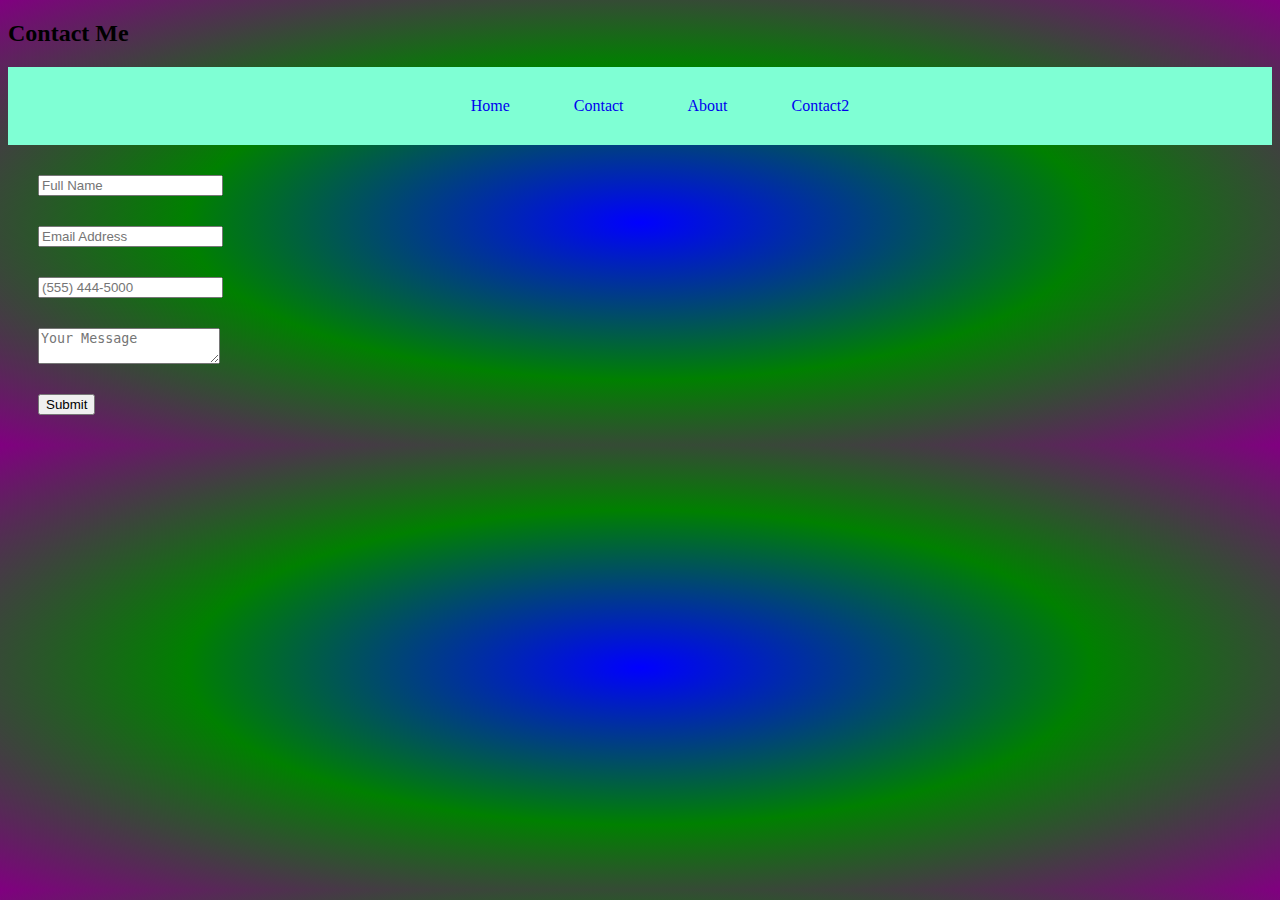
==== Contact.html @ ee9c1453 "first commit" ====
<!DOCTYPE html>
<html lang="en">
<head>
    <meta charset="UTF-8">
    <meta name="viewport" content="width=device-width, initial-scale=1.0">
    <title>Contact Page</title>
    <link rel="stylesheet" href="style.css">
</head>
<body>
    <h2>Contact Me<h2></h2>

        <header>
            <nav>   
        <ul>
            <a href="Index.html"><li>Home</li></a>
            <a href="Contact.html"><li>Contact</li></a>
            <a href="About.html"><li>About</li></a>
            <li><a href="Contact2.html">Contact2</a></li>
               
        </ul>
            </nav>
        </header>

        <form>
         <input type="text" name="name" placeholder="Full Name" required>
         <input type="email" name="email" placeholder="Email Address" required>
         <input type="tel" name="phone_number" placeholder="(555) 444-5000"  pattern="[\(]\d{3}[\)]\d{3}[\-]\d{4}" required>
         <textarea name="message" placeholder="Your Message"></textarea>
         <button type="submit">Submit</button>
        </form>
    
</body>
</html>
---- style.css ----
h1 {
    text-align: center;
    color: red;
    text-shadow: 4px 4px 5px red;
}

.title {
    color: Orange;
}

#italic {
color: green
}

nav{
    background-color: aquamarine;
    text-align: center;
}

a{
    text-decoration-line: none;
}

nav ul {
    list-style: none;
}

nav li {
    display: inline-block;
    padding: 30px;
}

.container {
    border:10px dashed limegreen;
    margin:50px 5px 25px 0px;
    padding: 30px 0px 10px 35px;
}
.box {
    background: blue;
    height: 200px;
    width: 200px;
    margin: 10px;
    /*display: inline-block;*/
    
   }

@keyframes fadeMe {
    0% {
        opacity: 1;
    }
    100% {
        opacity: 0;
    }
}

#box1 {
    animation-name: fadeMe;
    animation-duration: 4s;
    animation-iteration-count: infinite;
    animation-timing-function: linear;
}

@keyframes rotation {
    0% {transform: rotate(360deg);}
    50% {transform: rotate(180deg);}
    100% {transform: rotate(360deg);}
}

#box2 {
    animation-name: rotation;
    animation-duration:5s;
    animation-iteration-count: infinite;
    animation-timing-function: ease-in-out;
    border-radius: 10%;
    background-image: radial-gradient(circle, purple, orange, yellow, pink, purple); ;
}

@keyframes getBigger {
0% { transform: scale(1);}
50% { transform: scale(2);}
100% { transform: scale(.5);}

}

#box3 {
    animation: getBigger 6s infinite ease-in;
    border-radius: 50%;
    background-color: orange;
}

@keyframes changeColors {
    0% {background-color:  grey;}
    25% {background-color: purple;}
    50% {background-color: yellow;}
    75% {background-color: pink;}
    100% {background-color:grey;}
}

#box4 {
    animation: changeColors 3s 2s;
}

@keyframes moveBox {
    0% {left: 0px; top: 0px;}
    25% {left: 100px; top: 0px;}
    50% {left: 100px; top: 200px;}
    75% {left: 0px; top: 200px;}
    0% {left: 0px; top: 0px;}
}

#box5 {
    background: red;
    animation: moveBox 5s infinite;
    position: relative;
}

#box6 {
    top: 10px;
    left: 20px;
    position: relative;
}

html {
    background-image: radial-gradient( blue, green, purple);
}

.circle-img {
    border-radius: 50%;
}

/*img {
    box-shadow: 10px 8px 10px 10px rgba(237, 9, 58, 0.597);
}*/

.flex {
    margin: 30px;
    border: 3px solid black;
    display: flex;
    flex-wrap: wrap;
    justify-content: space-around;
    flex-grow: 2;
    
}

/*form input {
    display: block;
    margin: 30px;
}

form textarea {
    display: block;
    margin: 30px;
}

form button {
    display: block;
    margin: 30px;
}*/

form input, textarea, button {
    display: block;
    margin: 30px;
}

.nav-wrapper {
    background-color: blue;
}

.row {
    margin: 30px;
}

.input-field {
    margin: 20px;
}
.contact-box {
    display: flex;
    justify-content: center;
}

.wrapper {
    display: grid;
    grid-gap: 10px;
    grid-template-columns: repeat(5, [col] 20% ) ;
    grid-template-rows: repeat(3, [row] auto  );
    background-color: white;
    color: #444;
  }

  .Box {
    background-color: white;
    color: #fff;
    border-radius: 5px;
    padding: 20px;
    font-size: 150%;
    z-index:10;

  }

  .a {
    grid-column: col / span  2;
    grid-row: row ;
    display: flex;
    justify-content: center
  }
  .b {
    grid-column: col 4 / span  2 ;
    grid-row: row ;
    display: flex;
    justify-content: center
  }
  .c {
    grid-column: col / span 5 ;
    grid-row: row 2 ;
    display: flex;
    justify-content: center;
    background-image: linear-gradient(pink, yellow, purple, orange);
  }
  .d {
    grid-column: col 1 / span  3 ;
    grid-row: row 3 ;
    display: flex;
    justify-content: center
  }

  .e {
    grid-column: col 3 / span  3;
    grid-row: row 3;
    display: flex;
    justify-content: center
  }

  .f {
    grid-column: col 2 / span 3;
    grid-row: row 2  ;
    background-color: rgba(49,121,207, 0.5);
    z-index: 20;
    display: flex;
    justify-content: center;
    background-image: linear-gradient(purple, yellow, orange);
  }
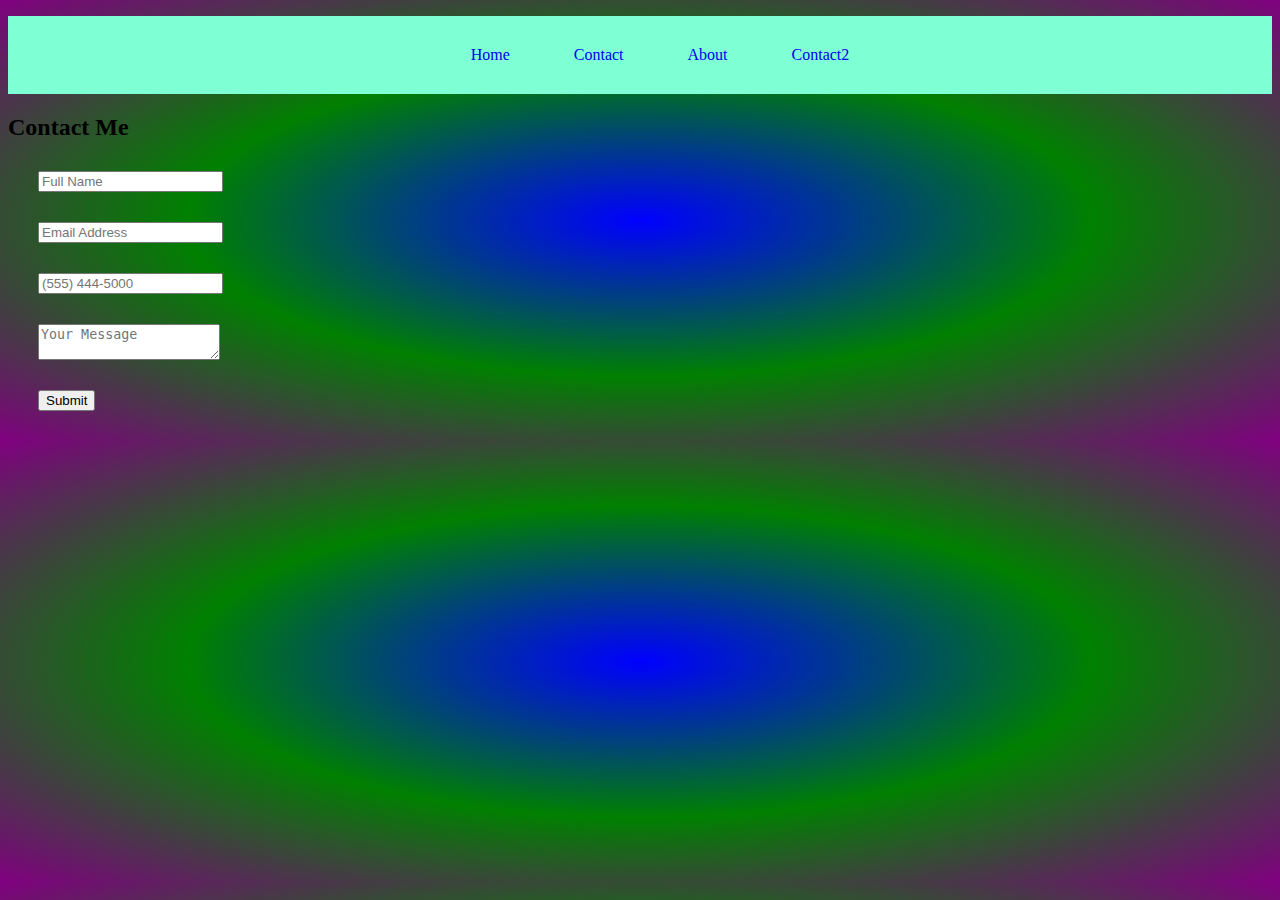
==== commit 8cb470ab: "5" ====
--- a/Contact.html
+++ b/Contact.html
@@ -7,9 +7,7 @@
     <link rel="stylesheet" href="style.css">
 </head>
 <body>
-    <h2>Contact Me<h2></h2>
-
-        <header>
+            <header>
             <nav>   
         <ul>
             <a href="Index.html"><li>Home</li></a>
@@ -18,16 +16,19 @@
             <li><a href="Contact2.html">Contact2</a></li>
                
         </ul>
-            </nav>
-        </header>
+    </nav>
+</header>
+    <h2>Contact Me<h2>
 
+        <form name="contact" method="POST" data-netlify="true"></form>
         <form>
          <input type="text" name="name" placeholder="Full Name" required>
          <input type="email" name="email" placeholder="Email Address" required>
-         <input type="tel" name="phone_number" placeholder="(555) 444-5000"  pattern="[\(]\d{3}[\)]\d{3}[\-]\d{4}" required>
+         <input type="tel" name="phone_number" placeholder="(555) 444-5000">
          <textarea name="message" placeholder="Your Message"></textarea>
          <button type="submit">Submit</button>
         </form>
     
+    
 </body>
 </html>